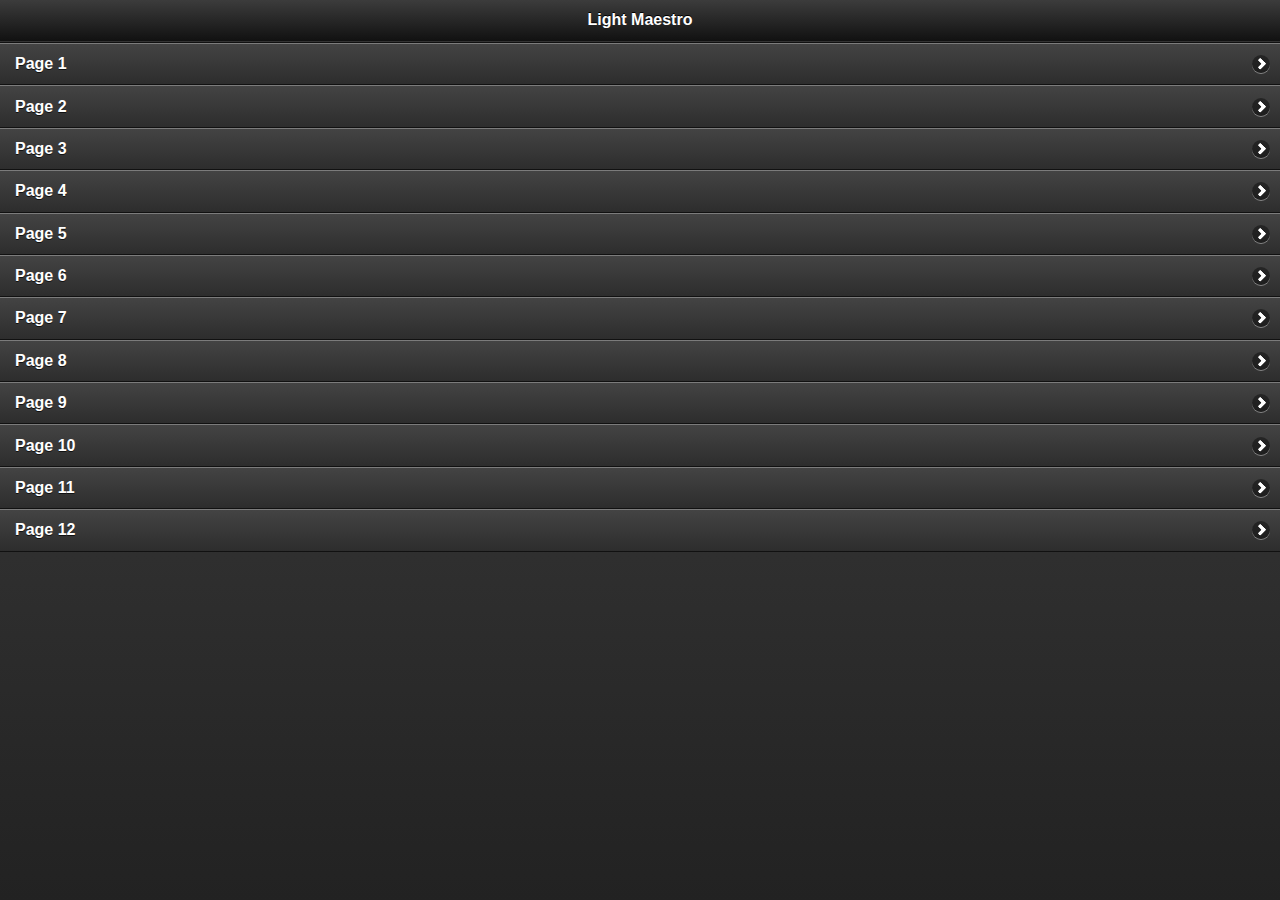
==== web/index.html @ 42a0d5b9 "Add AJAX logic to send commands to light board." ====
<!DOCTYPE html>

<html>

<head>
    <title>Light Maestro</title>
    <meta charset="UTF-8"/>
    <meta name="viewport" content="width=device-width, initial-scale=1.0, maximum-scale=1.0, user-scalable=0"/>
    <meta name="apple-mobile-web-app-capable" content="yes"/>
    <meta name="mobile-web-app-capable" content="yes"/>
    <link rel="shortcut icon" sizes="196x196" href="img/icon.png"/>
    <link rel="apple-touch-icon" sizes="196x196" href="img/icon.png"/>
    <link rel="icon" href="icon.ico" type="image/x-icon"/>
    <link rel="stylesheet" href="lib/jquery-mobile/jquery.mobile-1.3.2.min.css"/>
    <script src="lib/jquery/jquery-2.0.3.min.js"></script>
    <script src="lib/jquery-mobile/jquery.mobile-1.3.2.min.js"></script>
    <script src="js/scripts.js"></script>
</head>

<body>

<div data-role="page" data-theme="a" id="page-index">

    <div data-role="header" data-position="fixed"><h1></h1></div>

    <div data-role="content">
        <ul data-role="listview">
            <li><a href="page.html?id=1">Page 1</a></li>
            <li><a href="page.html?id=2">Page 2</a></li>
            <li><a href="page.html?id=3">Page 3</a></li>
            <li><a href="page.html?id=4">Page 4</a></li>
            <li><a href="page.html?id=5">Page 5</a></li>
            <li><a href="page.html?id=6">Page 6</a></li>
            <li><a href="page.html?id=7">Page 7</a></li>
            <li><a href="page.html?id=8">Page 8</a></li>
            <li><a href="page.html?id=9">Page 9</a></li>
            <li><a href="page.html?id=10">Page 10</a></li>
            <li><a href="page.html?id=11">Page 11</a></li>
            <li><a href="page.html?id=12">Page 12</a></li>
        </ul>
    </div>

</div>

</body>

</html>
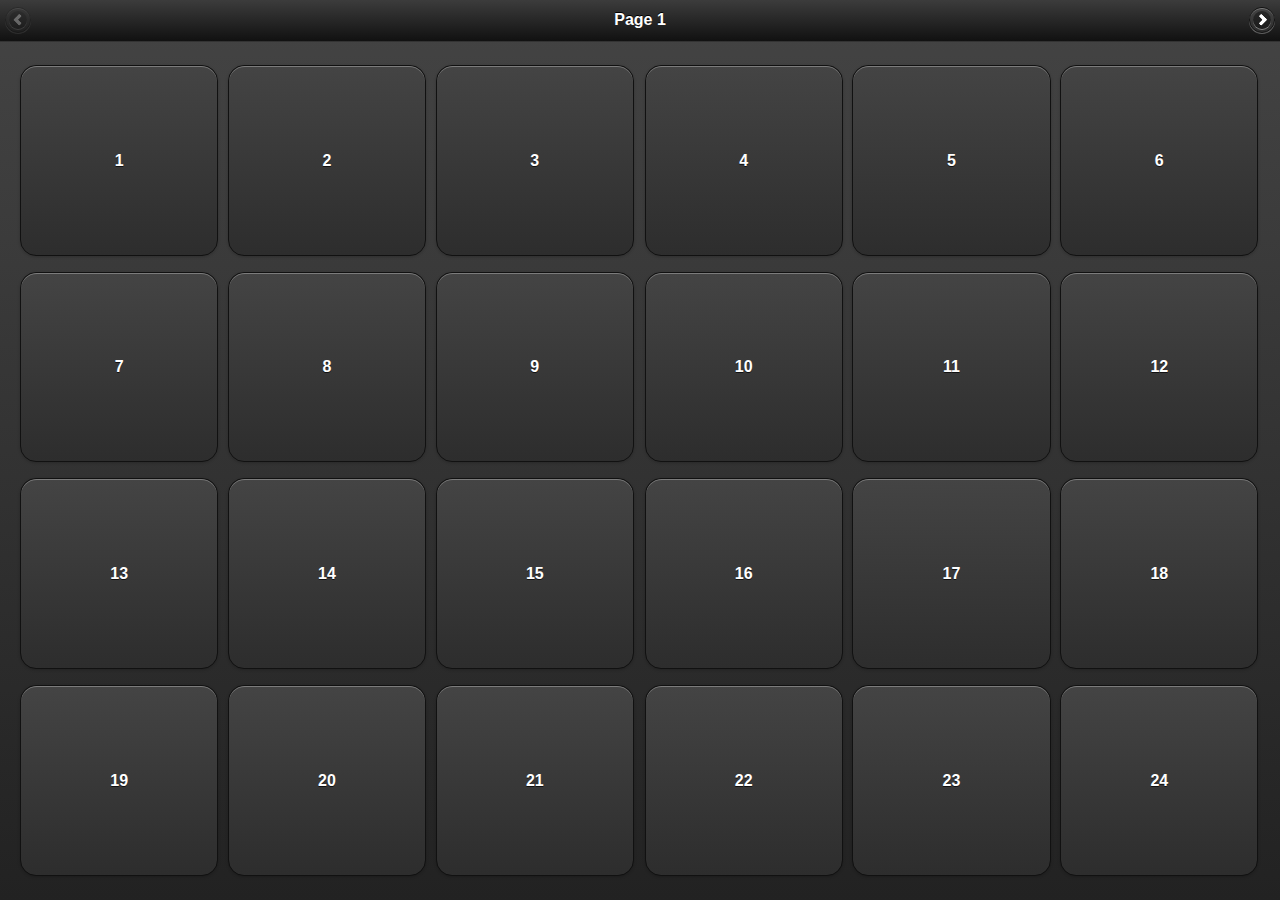
==== commit afc8533a: "Condensed GUI to a single page and improved button sizing." ====
--- a/web/index.html
+++ b/web/index.html
@@ -12,6 +12,7 @@
     <link rel="apple-touch-icon" sizes="196x196" href="img/icon.png"/>
     <link rel="icon" href="icon.ico" type="image/x-icon"/>
     <link rel="stylesheet" href="lib/jquery-mobile/jquery.mobile-1.3.2.min.css"/>
+    <link rel="stylesheet" href="css/styles.css"/>
     <script src="lib/jquery/jquery-2.0.3.min.js"></script>
     <script src="lib/jquery-mobile/jquery.mobile-1.3.2.min.js"></script>
     <script src="js/scripts.js"></script>
@@ -19,25 +20,75 @@
 
 <body>
 
-<div data-role="page" data-theme="a" id="page-index">
+<div data-role="page" data-theme="a">
 
-    <div data-role="header" data-position="fixed"><h1></h1></div>
+    <div data-role="header" data-position="fixed">
+        <button data-icon="arrow-l" data-iconpos="notext" class="page-changer"></button>
+        <h1></h1>
+        <button data-icon="arrow-r" data-iconpos="notext" class="page-changer"></button>
+    </div>
 
     <div data-role="content">
-        <ul data-role="listview">
-            <li><a href="page.html?id=1">Page 1</a></li>
-            <li><a href="page.html?id=2">Page 2</a></li>
-            <li><a href="page.html?id=3">Page 3</a></li>
-            <li><a href="page.html?id=4">Page 4</a></li>
-            <li><a href="page.html?id=5">Page 5</a></li>
-            <li><a href="page.html?id=6">Page 6</a></li>
-            <li><a href="page.html?id=7">Page 7</a></li>
-            <li><a href="page.html?id=8">Page 8</a></li>
-            <li><a href="page.html?id=9">Page 9</a></li>
-            <li><a href="page.html?id=10">Page 10</a></li>
-            <li><a href="page.html?id=11">Page 11</a></li>
-            <li><a href="page.html?id=12">Page 12</a></li>
-        </ul>
+
+       <div class="ui-grid-a">
+            <div class="ui-block-a">
+                <div class="ui-grid-b">
+                    <div class="ui-block-a"><button class="scene-selector">1</button></div>
+                    <div class="ui-block-b"><button class="scene-selector">2</button></div>
+                    <div class="ui-block-c"><button class="scene-selector">3</button></div>
+                </div>
+            </div>
+            <div class="ui-block-b">
+                <div class="ui-grid-b">
+                    <div class="ui-block-a"><button class="scene-selector">4</button></div>
+                    <div class="ui-block-b"><button class="scene-selector">5</button></div>
+                    <div class="ui-block-c"><button class="scene-selector">6</button></div>
+                </div>
+            </div>
+            <div class="ui-block-a">
+                <div class="ui-grid-b">
+                    <div class="ui-block-a"><button class="scene-selector">7</button></div>
+                    <div class="ui-block-b"><button class="scene-selector">8</button></div>
+                    <div class="ui-block-c"><button class="scene-selector">9</button></div>
+                </div>
+            </div>
+            <div class="ui-block-b">
+                <div class="ui-grid-b">
+                    <div class="ui-block-a"><button class="scene-selector">10</button></div>
+                    <div class="ui-block-b"><button class="scene-selector">11</button></div>
+                    <div class="ui-block-c"><button class="scene-selector">12</button></div>
+                </div>
+            </div>
+            <div class="ui-block-a">
+                <div class="ui-grid-b">
+                    <div class="ui-block-a"><button class="scene-selector">13</button></div>
+                    <div class="ui-block-b"><button class="scene-selector">14</button></div>
+                    <div class="ui-block-c"><button class="scene-selector">15</button></div>
+                </div>
+            </div>
+            <div class="ui-block-b">
+                <div class="ui-grid-b">
+                    <div class="ui-block-a"><button class="scene-selector">16</button></div>
+                    <div class="ui-block-b"><button class="scene-selector">17</button></div>
+                    <div class="ui-block-c"><button class="scene-selector">18</button></div>
+                </div>
+            </div>
+            <div class="ui-block-a">
+                <div class="ui-grid-b">
+                    <div class="ui-block-a"><button class="scene-selector">19</button></div>
+                    <div class="ui-block-b"><button class="scene-selector">20</button></div>
+                    <div class="ui-block-c"><button class="scene-selector">21</button></div>
+                </div>
+            </div>
+            <div class="ui-block-b">
+                <div class="ui-grid-b">
+                    <div class="ui-block-a"><button class="scene-selector">22</button></div>
+                    <div class="ui-block-b"><button class="scene-selector">23</button></div>
+                    <div class="ui-block-c"><button class="scene-selector">24</button></div>
+                </div>
+            </div>
+        </div>
+
     </div>
 
 </div>
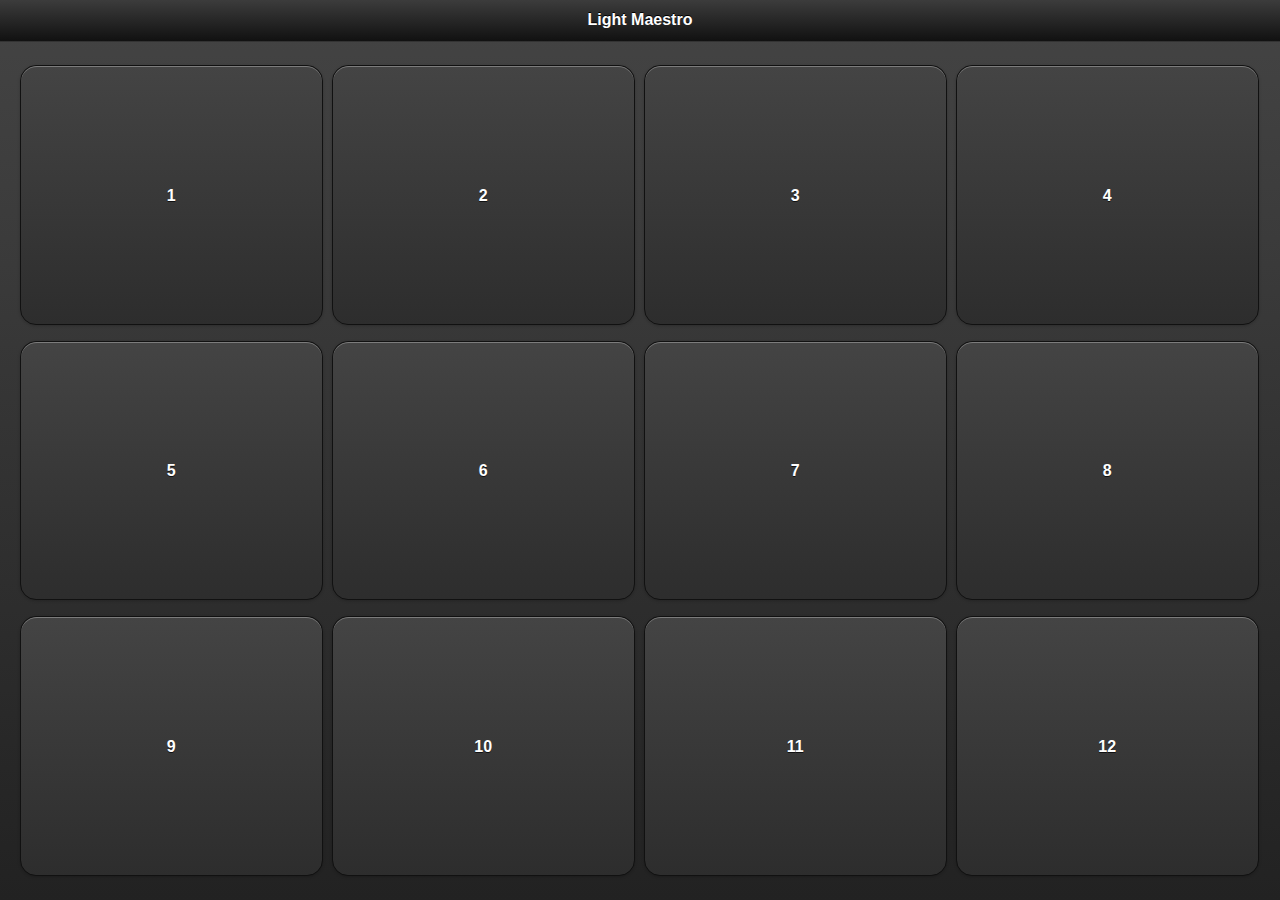
==== commit 305550fa: "Updated web GUI with only 12 scenes instead of 24." ====
--- a/web/index.html
+++ b/web/index.html
@@ -3,19 +3,23 @@
 <html>
 
 <head>
+
     <title>Light Maestro</title>
+
     <meta charset="UTF-8"/>
     <meta name="viewport" content="width=device-width, initial-scale=1.0, maximum-scale=1.0, user-scalable=0"/>
     <meta name="apple-mobile-web-app-capable" content="yes"/>
     <meta name="mobile-web-app-capable" content="yes"/>
+
     <link rel="shortcut icon" sizes="196x196" href="img/icon.png"/>
     <link rel="apple-touch-icon" sizes="196x196" href="img/icon.png"/>
     <link rel="icon" href="icon.ico" type="image/x-icon"/>
     <link rel="stylesheet" href="lib/jquery-mobile/jquery.mobile-1.3.2.min.css"/>
-    <link rel="stylesheet" href="css/styles.css"/>
+
     <script src="lib/jquery/jquery-2.0.3.min.js"></script>
     <script src="lib/jquery-mobile/jquery.mobile-1.3.2.min.js"></script>
     <script src="js/scripts.js"></script>
+
 </head>
 
 <body>
@@ -23,70 +27,28 @@
 <div data-role="page" data-theme="a">
 
     <div data-role="header" data-position="fixed">
-        <button data-icon="arrow-l" data-iconpos="notext" class="page-changer"></button>
-        <h1></h1>
-        <button data-icon="arrow-r" data-iconpos="notext" class="page-changer"></button>
+        <h1>Light Maestro</h1>
     </div>
 
     <div data-role="content">
 
-       <div class="ui-grid-a">
-            <div class="ui-block-a">
-                <div class="ui-grid-b">
-                    <div class="ui-block-a"><button class="scene-selector">1</button></div>
-                    <div class="ui-block-b"><button class="scene-selector">2</button></div>
-                    <div class="ui-block-c"><button class="scene-selector">3</button></div>
-                </div>
-            </div>
-            <div class="ui-block-b">
-                <div class="ui-grid-b">
-                    <div class="ui-block-a"><button class="scene-selector">4</button></div>
-                    <div class="ui-block-b"><button class="scene-selector">5</button></div>
-                    <div class="ui-block-c"><button class="scene-selector">6</button></div>
-                </div>
-            </div>
-            <div class="ui-block-a">
-                <div class="ui-grid-b">
-                    <div class="ui-block-a"><button class="scene-selector">7</button></div>
-                    <div class="ui-block-b"><button class="scene-selector">8</button></div>
-                    <div class="ui-block-c"><button class="scene-selector">9</button></div>
-                </div>
-            </div>
-            <div class="ui-block-b">
-                <div class="ui-grid-b">
-                    <div class="ui-block-a"><button class="scene-selector">10</button></div>
-                    <div class="ui-block-b"><button class="scene-selector">11</button></div>
-                    <div class="ui-block-c"><button class="scene-selector">12</button></div>
-                </div>
-            </div>
-            <div class="ui-block-a">
-                <div class="ui-grid-b">
-                    <div class="ui-block-a"><button class="scene-selector">13</button></div>
-                    <div class="ui-block-b"><button class="scene-selector">14</button></div>
-                    <div class="ui-block-c"><button class="scene-selector">15</button></div>
-                </div>
-            </div>
-            <div class="ui-block-b">
-                <div class="ui-grid-b">
-                    <div class="ui-block-a"><button class="scene-selector">16</button></div>
-                    <div class="ui-block-b"><button class="scene-selector">17</button></div>
-                    <div class="ui-block-c"><button class="scene-selector">18</button></div>
-                </div>
-            </div>
-            <div class="ui-block-a">
-                <div class="ui-grid-b">
-                    <div class="ui-block-a"><button class="scene-selector">19</button></div>
-                    <div class="ui-block-b"><button class="scene-selector">20</button></div>
-                    <div class="ui-block-c"><button class="scene-selector">21</button></div>
-                </div>
-            </div>
-            <div class="ui-block-b">
-                <div class="ui-grid-b">
-                    <div class="ui-block-a"><button class="scene-selector">22</button></div>
-                    <div class="ui-block-b"><button class="scene-selector">23</button></div>
-                    <div class="ui-block-c"><button class="scene-selector">24</button></div>
-                </div>
-            </div>
+        <div class="ui-grid-c">
+            <div class="ui-block-a"><button class="scene-selector">1</button></div>
+            <div class="ui-block-b"><button class="scene-selector">2</button></div>
+            <div class="ui-block-c"><button class="scene-selector">3</button></div>
+            <div class="ui-block-d"><button class="scene-selector">4</button></div>
+        </div>
+        <div class="ui-grid-c">
+            <div class="ui-block-a"><button class="scene-selector">5</button></div>
+            <div class="ui-block-b"><button class="scene-selector">6</button></div>
+            <div class="ui-block-c"><button class="scene-selector">7</button></div>
+            <div class="ui-block-d"><button class="scene-selector">8</button></div>
+        </div>
+        <div class="ui-grid-c">
+            <div class="ui-block-a"><button class="scene-selector">9</button></div>
+            <div class="ui-block-b"><button class="scene-selector">10</button></div>
+            <div class="ui-block-c"><button class="scene-selector">11</button></div>
+            <div class="ui-block-d"><button class="scene-selector">12</button></div>
         </div>
 
     </div>
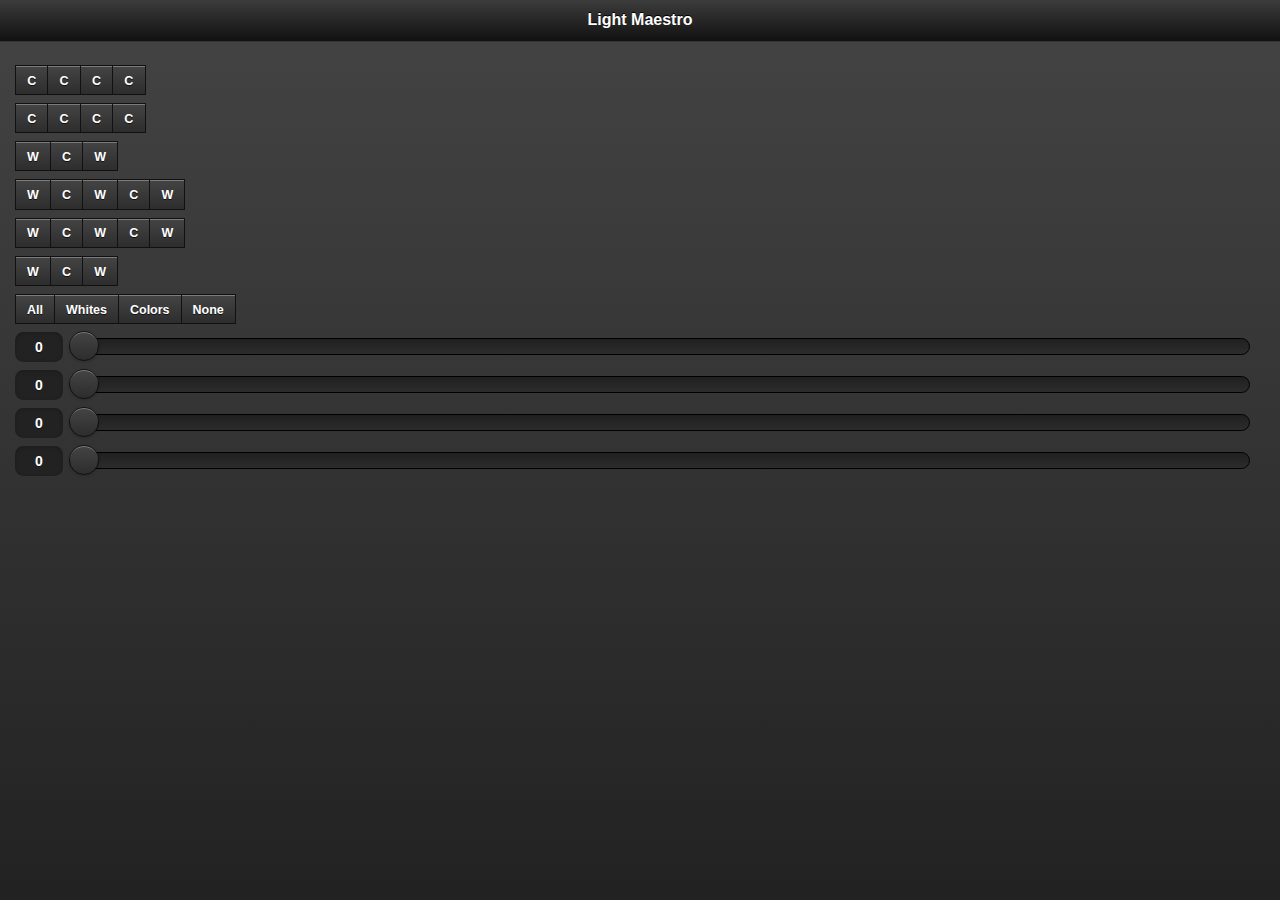
==== commit b20ea553: "New interface for individual light control." ====
--- a/web/index.html
+++ b/web/index.html
@@ -29,27 +29,62 @@
     <div data-role="header" data-position="fixed">
         <h1>Light Maestro</h1>
     </div>
+    
+    <div data-role="content">
+    
+        <fieldset data-role="controlgroup" data-type="horizontal" data-corners="false">
+            <input type="checkbox" id="fixture-17" class="fixture-color" data-mini="true"/><label for="fixture-17">C</label>
+            <input type="checkbox" id="fixture-18" class="fixture-color" data-mini="true"/><label for="fixture-18">C</label>
+            <input type="checkbox" id="fixture-19" class="fixture-color" data-mini="true"/><label for="fixture-19">C</label>
+            <input type="checkbox" id="fixture-20" class="fixture-color" data-mini="true"/><label for="fixture-20">C</label>
+        </fieldset>
 
-    <div data-role="content">
+        <fieldset data-role="controlgroup" data-type="horizontal" data-corners="false">
+            <input type="checkbox" id="fixture-21" class="fixture-color" data-mini="true"/><label for="fixture-21">C</label>
+            <input type="checkbox" id="fixture-22" class="fixture-color" data-mini="true"/><label for="fixture-22">C</label>
+            <input type="checkbox" id="fixture-23" class="fixture-color" data-mini="true"/><label for="fixture-23">C</label>
+            <input type="checkbox" id="fixture-24" class="fixture-color" data-mini="true"/><label for="fixture-24">C</label>
+        </fieldset>
 
-        <div class="ui-grid-c">
-            <div class="ui-block-a"><button class="scene-selector">1</button></div>
-            <div class="ui-block-b"><button class="scene-selector">2</button></div>
-            <div class="ui-block-c"><button class="scene-selector">3</button></div>
-            <div class="ui-block-d"><button class="scene-selector">4</button></div>
-        </div>
-        <div class="ui-grid-c">
-            <div class="ui-block-a"><button class="scene-selector">5</button></div>
-            <div class="ui-block-b"><button class="scene-selector">6</button></div>
-            <div class="ui-block-c"><button class="scene-selector">7</button></div>
-            <div class="ui-block-d"><button class="scene-selector">8</button></div>
-        </div>
-        <div class="ui-grid-c">
-            <div class="ui-block-a"><button class="scene-selector">9</button></div>
-            <div class="ui-block-b"><button class="scene-selector">10</button></div>
-            <div class="ui-block-c"><button class="scene-selector">11</button></div>
-            <div class="ui-block-d"><button class="scene-selector">12</button></div>
-        </div>
+        <fieldset data-role="controlgroup" data-type="horizontal" data-corners="false">
+            <input type="checkbox" id="fixture-1" class="fixture-white" data-mini="true"/><label for="fixture-1">W</label>
+            <input type="checkbox" id="fixture-2" class="fixture-color" data-mini="true"/><label for="fixture-2">C</label>
+            <input type="checkbox" id="fixture-3" class="fixture-white" data-mini="true"/><label for="fixture-3">W</label>
+        </fieldset>
+        
+        <fieldset data-role="controlgroup" data-type="horizontal" data-corners="false">
+            <input type="checkbox" id="fixture-4" class="fixture-white" data-mini="true"/><label for="fixture-4">W</label>
+            <input type="checkbox" id="fixture-5" class="fixture-color" data-mini="true"/><label for="fixture-5">C</label>
+            <input type="checkbox" id="fixture-6" class="fixture-white" data-mini="true"/><label for="fixture-6">W</label>
+            <input type="checkbox" id="fixture-7" class="fixture-color" data-mini="true"/><label for="fixture-7">C</label>
+            <input type="checkbox" id="fixture-8" class="fixture-white" data-mini="true"/><label for="fixture-8">W</label>
+        </fieldset>
+
+        <fieldset data-role="controlgroup" data-type="horizontal" data-corners="false">
+            <input type="checkbox" id="fixture-9" class="fixture-white" data-mini="true"/><label for="fixture-9">W</label>
+            <input type="checkbox" id="fixture-10" class="fixture-color" data-mini="true"/><label for="fixture-10">C</label>
+            <input type="checkbox" id="fixture-11" class="fixture-white" data-mini="true"/><label for="fixture-11">W</label>
+            <input type="checkbox" id="fixture-12" class="fixture-color" data-mini="true"/><label for="fixture-12">C</label>
+            <input type="checkbox" id="fixture-13" class="fixture-white" data-mini="true"/><label for="fixture-13">W</label>
+        </fieldset>
+
+        <fieldset data-role="controlgroup" data-type="horizontal" data-corners="false">
+            <input type="checkbox" id="fixture-15" class="fixture-white" data-mini="true"/><label for="fixture-15">W</label>
+            <input type="checkbox" id="fixture-14" class="fixture-color" data-mini="true"/><label for="fixture-14">C</label>
+            <input type="checkbox" id="fixture-16" class="fixture-white" data-mini="true"/><label for="fixture-16">W</label>
+        </fieldset>
+        
+        <fieldset data-role="controlgroup" data-type="horizontal" data-corners="false">
+            <button id="select-all" data-mini="true">All</button>
+            <button id="select-white" data-mini="true">Whites</button>
+            <button id="select-colors" data-mini="true">Colors</button>
+            <button id="select-none" data-mini="true">None</button>
+        </fieldset>
+        
+        <input type="range" id="value-alpha" value="0" min="0" max="100" step="0.1" data-highlight="true"/>
+        <input type="range" id="value-red" value="0" min="0" max="100" step="0.1" data-highlight="true"/>
+        <input type="range" id="value-green" value="0" min="0" max="100" step="0.1" data-highlight="true"/>
+        <input type="range" id="value-blue" value="0" min="0" max="100" step="0.1" data-highlight="true"/>
 
     </div>
 
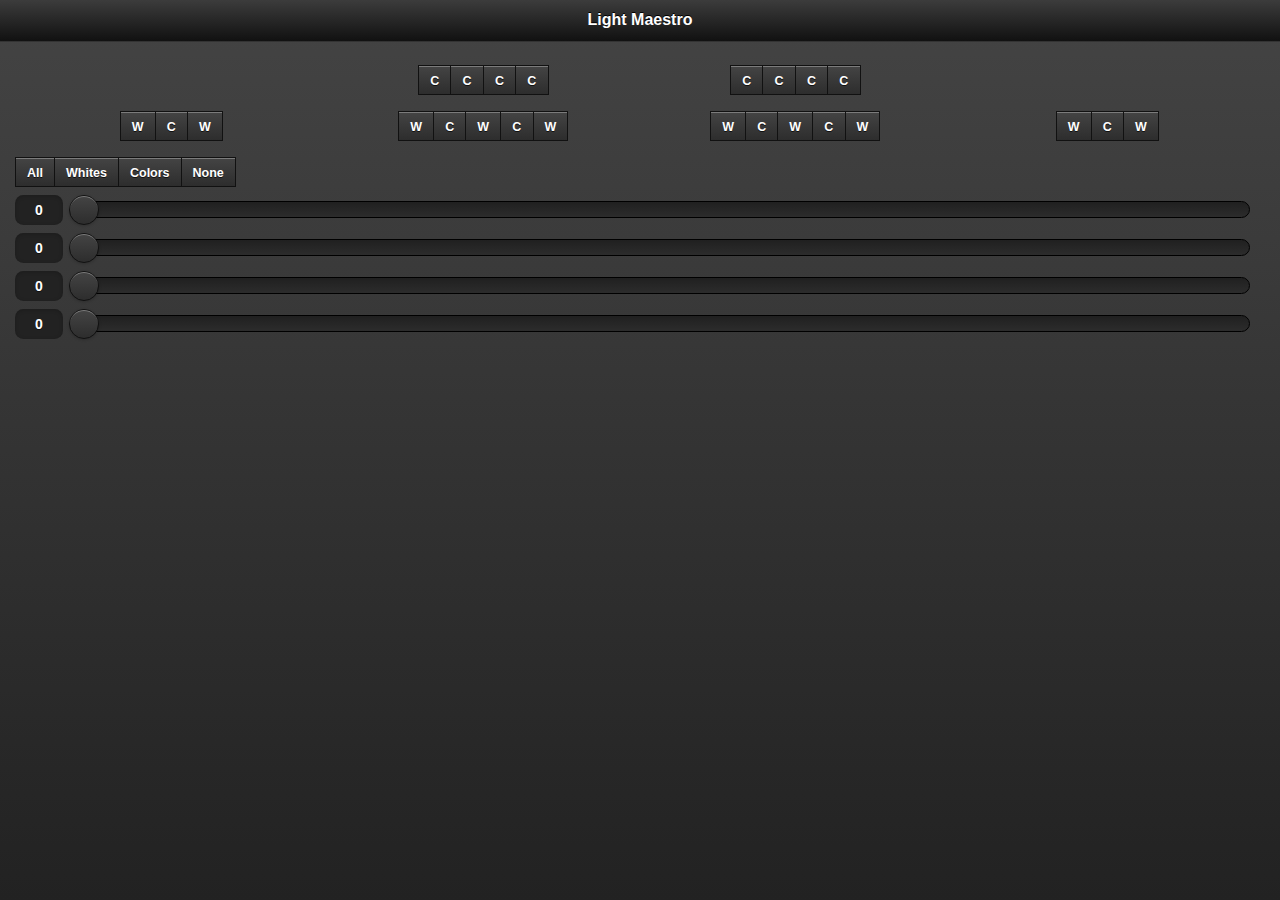
==== commit 0b2e1840: "Arrange fixtures to match physical layout." ====
--- a/web/index.html
+++ b/web/index.html
@@ -29,50 +29,62 @@
     <div data-role="header" data-position="fixed">
         <h1>Light Maestro</h1>
     </div>
-    
+
     <div data-role="content">
-    
-        <fieldset data-role="controlgroup" data-type="horizontal" data-corners="false">
-            <input type="checkbox" id="fixture-17" class="fixture-color" data-mini="true"/><label for="fixture-17">C</label>
-            <input type="checkbox" id="fixture-18" class="fixture-color" data-mini="true"/><label for="fixture-18">C</label>
-            <input type="checkbox" id="fixture-19" class="fixture-color" data-mini="true"/><label for="fixture-19">C</label>
-            <input type="checkbox" id="fixture-20" class="fixture-color" data-mini="true"/><label for="fixture-20">C</label>
-        </fieldset>
 
-        <fieldset data-role="controlgroup" data-type="horizontal" data-corners="false">
-            <input type="checkbox" id="fixture-21" class="fixture-color" data-mini="true"/><label for="fixture-21">C</label>
-            <input type="checkbox" id="fixture-22" class="fixture-color" data-mini="true"/><label for="fixture-22">C</label>
-            <input type="checkbox" id="fixture-23" class="fixture-color" data-mini="true"/><label for="fixture-23">C</label>
-            <input type="checkbox" id="fixture-24" class="fixture-color" data-mini="true"/><label for="fixture-24">C</label>
-        </fieldset>
+        <div class="ui-grid-c">
 
-        <fieldset data-role="controlgroup" data-type="horizontal" data-corners="false">
-            <input type="checkbox" id="fixture-1" class="fixture-white" data-mini="true"/><label for="fixture-1">W</label>
-            <input type="checkbox" id="fixture-2" class="fixture-color" data-mini="true"/><label for="fixture-2">C</label>
-            <input type="checkbox" id="fixture-3" class="fixture-white" data-mini="true"/><label for="fixture-3">W</label>
-        </fieldset>
+            <div class="ui-block-a"></div>
+
+            <div class="ui-block-b" style="text-align:center;"><fieldset data-role="controlgroup" data-type="horizontal" data-corners="false">
+                <input type="checkbox" id="fixture-17" class="fixture-color" data-mini="true"/><label for="fixture-17">C</label>
+                <input type="checkbox" id="fixture-18" class="fixture-color" data-mini="true"/><label for="fixture-18">C</label>
+                <input type="checkbox" id="fixture-19" class="fixture-color" data-mini="true"/><label for="fixture-19">C</label>
+                <input type="checkbox" id="fixture-20" class="fixture-color" data-mini="true"/><label for="fixture-20">C</label>
+            </fieldset></div>
+
+            <div class="ui-block-c" style="text-align:center;"><fieldset data-role="controlgroup" data-type="horizontal" data-corners="false">
+                <input type="checkbox" id="fixture-21" class="fixture-color" data-mini="true"/><label for="fixture-21">C</label>
+                <input type="checkbox" id="fixture-22" class="fixture-color" data-mini="true"/><label for="fixture-22">C</label>
+                <input type="checkbox" id="fixture-23" class="fixture-color" data-mini="true"/><label for="fixture-23">C</label>
+                <input type="checkbox" id="fixture-24" class="fixture-color" data-mini="true"/><label for="fixture-24">C</label>
+            </fieldset></div>
+
+            <div class="ui-block-d"></div>
+
+        </div>
+
+        <div class="ui-grid-c">
+
+            <div class="ui-block-a" style="text-align:center;"><fieldset data-role="controlgroup" data-type="horizontal" data-corners="false">
+                <input type="checkbox" id="fixture-1" class="fixture-white" data-mini="true"/><label for="fixture-1">W</label>
+                <input type="checkbox" id="fixture-2" class="fixture-color" data-mini="true"/><label for="fixture-2">C</label>
+                <input type="checkbox" id="fixture-3" class="fixture-white" data-mini="true"/><label for="fixture-3">W</label>
+            </fieldset></div>
+
+            <div class="ui-block-b" style="text-align:center;"><fieldset data-role="controlgroup" data-type="horizontal" data-corners="false">
+                <input type="checkbox" id="fixture-4" class="fixture-white" data-mini="true"/><label for="fixture-4">W</label>
+                <input type="checkbox" id="fixture-5" class="fixture-color" data-mini="true"/><label for="fixture-5">C</label>
+                <input type="checkbox" id="fixture-6" class="fixture-white" data-mini="true"/><label for="fixture-6">W</label>
+                <input type="checkbox" id="fixture-7" class="fixture-color" data-mini="true"/><label for="fixture-7">C</label>
+                <input type="checkbox" id="fixture-8" class="fixture-white" data-mini="true"/><label for="fixture-8">W</label>
+            </fieldset></div>
+
+            <div class="ui-block-c" style="text-align:center;"><fieldset data-role="controlgroup" data-type="horizontal" data-corners="false">
+                <input type="checkbox" id="fixture-9" class="fixture-white" data-mini="true"/><label for="fixture-9">W</label>
+                <input type="checkbox" id="fixture-10" class="fixture-color" data-mini="true"/><label for="fixture-10">C</label>
+                <input type="checkbox" id="fixture-11" class="fixture-white" data-mini="true"/><label for="fixture-11">W</label>
+                <input type="checkbox" id="fixture-12" class="fixture-color" data-mini="true"/><label for="fixture-12">C</label>
+                <input type="checkbox" id="fixture-13" class="fixture-white" data-mini="true"/><label for="fixture-13">W</label>
+            </fieldset></div>
+
+            <div class="ui-block-d" style="text-align:center;"><fieldset data-role="controlgroup" data-type="horizontal" data-corners="false">
+                <input type="checkbox" id="fixture-15" class="fixture-white" data-mini="true"/><label for="fixture-15">W</label>
+                <input type="checkbox" id="fixture-14" class="fixture-color" data-mini="true"/><label for="fixture-14">C</label>
+                <input type="checkbox" id="fixture-16" class="fixture-white" data-mini="true"/><label for="fixture-16">W</label>
+            </fieldset></div>
         
-        <fieldset data-role="controlgroup" data-type="horizontal" data-corners="false">
-            <input type="checkbox" id="fixture-4" class="fixture-white" data-mini="true"/><label for="fixture-4">W</label>
-            <input type="checkbox" id="fixture-5" class="fixture-color" data-mini="true"/><label for="fixture-5">C</label>
-            <input type="checkbox" id="fixture-6" class="fixture-white" data-mini="true"/><label for="fixture-6">W</label>
-            <input type="checkbox" id="fixture-7" class="fixture-color" data-mini="true"/><label for="fixture-7">C</label>
-            <input type="checkbox" id="fixture-8" class="fixture-white" data-mini="true"/><label for="fixture-8">W</label>
-        </fieldset>
-
-        <fieldset data-role="controlgroup" data-type="horizontal" data-corners="false">
-            <input type="checkbox" id="fixture-9" class="fixture-white" data-mini="true"/><label for="fixture-9">W</label>
-            <input type="checkbox" id="fixture-10" class="fixture-color" data-mini="true"/><label for="fixture-10">C</label>
-            <input type="checkbox" id="fixture-11" class="fixture-white" data-mini="true"/><label for="fixture-11">W</label>
-            <input type="checkbox" id="fixture-12" class="fixture-color" data-mini="true"/><label for="fixture-12">C</label>
-            <input type="checkbox" id="fixture-13" class="fixture-white" data-mini="true"/><label for="fixture-13">W</label>
-        </fieldset>
-
-        <fieldset data-role="controlgroup" data-type="horizontal" data-corners="false">
-            <input type="checkbox" id="fixture-15" class="fixture-white" data-mini="true"/><label for="fixture-15">W</label>
-            <input type="checkbox" id="fixture-14" class="fixture-color" data-mini="true"/><label for="fixture-14">C</label>
-            <input type="checkbox" id="fixture-16" class="fixture-white" data-mini="true"/><label for="fixture-16">W</label>
-        </fieldset>
+        </div>
         
         <fieldset data-role="controlgroup" data-type="horizontal" data-corners="false">
             <button id="select-all" data-mini="true">All</button>
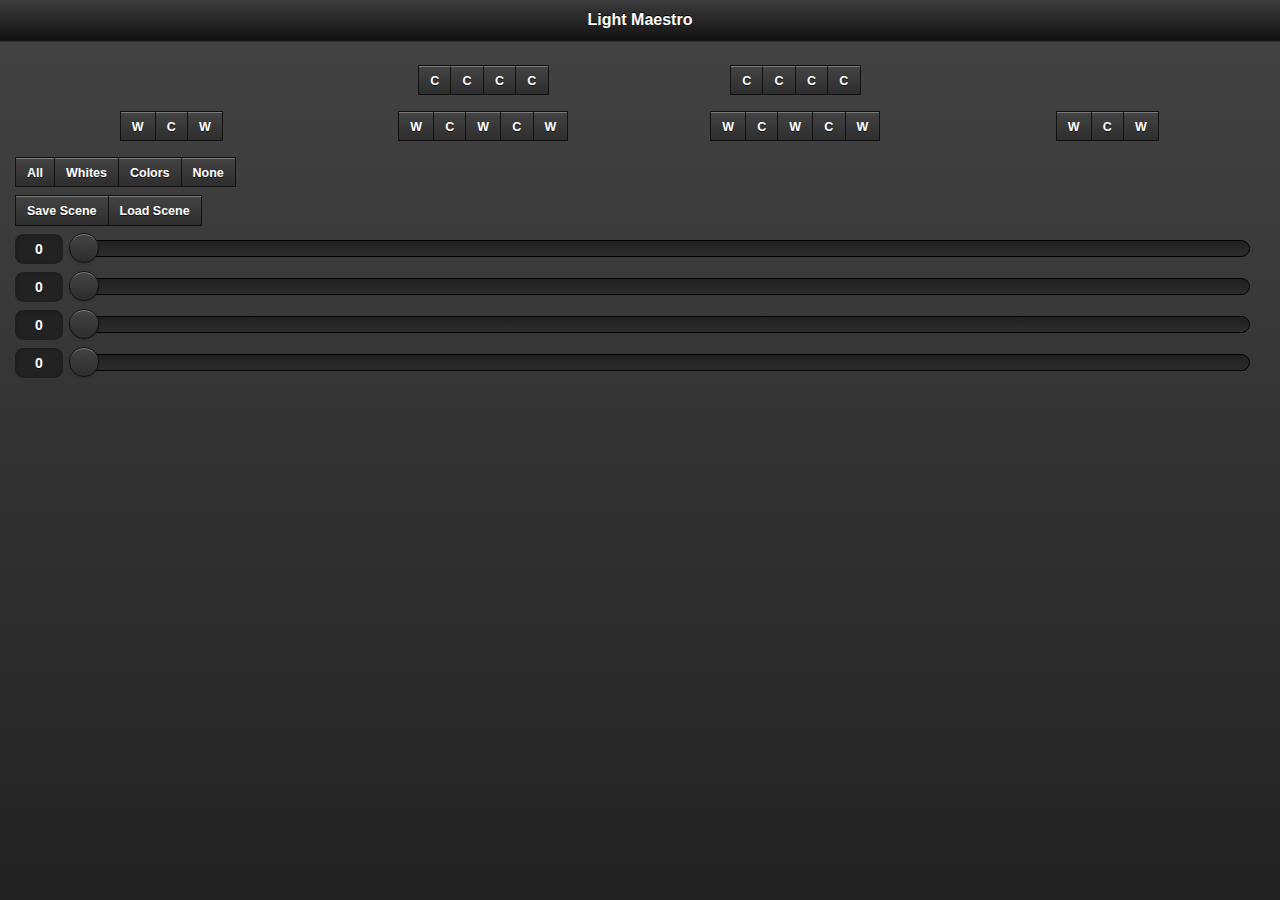
==== commit 769851c0: "Move styles to CSS file." ====
--- a/web/index.html
+++ b/web/index.html
@@ -20,6 +20,8 @@
     <script src="lib/jquery-mobile/jquery.mobile-1.3.2.min.js"></script>
     <script src="js/scripts.js"></script>
 
+    <link rel="stylesheet" href="css/styles.css">
+
 </head>
 
 <body>
@@ -36,14 +38,14 @@
 
             <div class="ui-block-a"></div>
 
-            <div class="ui-block-b" style="text-align:center;"><fieldset data-role="controlgroup" data-type="horizontal" data-corners="false">
+            <div class="ui-block-b"><fieldset data-role="controlgroup" data-type="horizontal" data-corners="false">
                 <input type="checkbox" id="fixture-17" class="fixture-color" data-mini="true"/><label for="fixture-17">C</label>
                 <input type="checkbox" id="fixture-18" class="fixture-color" data-mini="true"/><label for="fixture-18">C</label>
                 <input type="checkbox" id="fixture-19" class="fixture-color" data-mini="true"/><label for="fixture-19">C</label>
                 <input type="checkbox" id="fixture-20" class="fixture-color" data-mini="true"/><label for="fixture-20">C</label>
             </fieldset></div>
 
-            <div class="ui-block-c" style="text-align:center;"><fieldset data-role="controlgroup" data-type="horizontal" data-corners="false">
+            <div class="ui-block-c"><fieldset data-role="controlgroup" data-type="horizontal" data-corners="false">
                 <input type="checkbox" id="fixture-21" class="fixture-color" data-mini="true"/><label for="fixture-21">C</label>
                 <input type="checkbox" id="fixture-22" class="fixture-color" data-mini="true"/><label for="fixture-22">C</label>
                 <input type="checkbox" id="fixture-23" class="fixture-color" data-mini="true"/><label for="fixture-23">C</label>
@@ -56,13 +58,13 @@
 
         <div class="ui-grid-c">
 
-            <div class="ui-block-a" style="text-align:center;"><fieldset data-role="controlgroup" data-type="horizontal" data-corners="false">
+            <div class="ui-block-a"><fieldset data-role="controlgroup" data-type="horizontal" data-corners="false">
                 <input type="checkbox" id="fixture-1" class="fixture-white" data-mini="true"/><label for="fixture-1">W</label>
                 <input type="checkbox" id="fixture-2" class="fixture-color" data-mini="true"/><label for="fixture-2">C</label>
                 <input type="checkbox" id="fixture-3" class="fixture-white" data-mini="true"/><label for="fixture-3">W</label>
             </fieldset></div>
 
-            <div class="ui-block-b" style="text-align:center;"><fieldset data-role="controlgroup" data-type="horizontal" data-corners="false">
+            <div class="ui-block-b"><fieldset data-role="controlgroup" data-type="horizontal" data-corners="false">
                 <input type="checkbox" id="fixture-4" class="fixture-white" data-mini="true"/><label for="fixture-4">W</label>
                 <input type="checkbox" id="fixture-5" class="fixture-color" data-mini="true"/><label for="fixture-5">C</label>
                 <input type="checkbox" id="fixture-6" class="fixture-white" data-mini="true"/><label for="fixture-6">W</label>
@@ -70,7 +72,7 @@
                 <input type="checkbox" id="fixture-8" class="fixture-white" data-mini="true"/><label for="fixture-8">W</label>
             </fieldset></div>
 
-            <div class="ui-block-c" style="text-align:center;"><fieldset data-role="controlgroup" data-type="horizontal" data-corners="false">
+            <div class="ui-block-c"><fieldset data-role="controlgroup" data-type="horizontal" data-corners="false">
                 <input type="checkbox" id="fixture-9" class="fixture-white" data-mini="true"/><label for="fixture-9">W</label>
                 <input type="checkbox" id="fixture-10" class="fixture-color" data-mini="true"/><label for="fixture-10">C</label>
                 <input type="checkbox" id="fixture-11" class="fixture-white" data-mini="true"/><label for="fixture-11">W</label>
@@ -78,25 +80,30 @@
                 <input type="checkbox" id="fixture-13" class="fixture-white" data-mini="true"/><label for="fixture-13">W</label>
             </fieldset></div>
 
-            <div class="ui-block-d" style="text-align:center;"><fieldset data-role="controlgroup" data-type="horizontal" data-corners="false">
+            <div class="ui-block-d"><fieldset data-role="controlgroup" data-type="horizontal" data-corners="false">
                 <input type="checkbox" id="fixture-15" class="fixture-white" data-mini="true"/><label for="fixture-15">W</label>
                 <input type="checkbox" id="fixture-14" class="fixture-color" data-mini="true"/><label for="fixture-14">C</label>
                 <input type="checkbox" id="fixture-16" class="fixture-white" data-mini="true"/><label for="fixture-16">W</label>
             </fieldset></div>
-        
+
         </div>
-        
+
         <fieldset data-role="controlgroup" data-type="horizontal" data-corners="false">
             <button id="select-all" data-mini="true">All</button>
             <button id="select-white" data-mini="true">Whites</button>
             <button id="select-colors" data-mini="true">Colors</button>
             <button id="select-none" data-mini="true">None</button>
         </fieldset>
-        
-        <input type="range" id="value-alpha" value="0" min="0" max="100" step="0.1" data-highlight="true"/>
-        <input type="range" id="value-red" value="0" min="0" max="100" step="0.1" data-highlight="true"/>
-        <input type="range" id="value-green" value="0" min="0" max="100" step="0.1" data-highlight="true"/>
-        <input type="range" id="value-blue" value="0" min="0" max="100" step="0.1" data-highlight="true"/>
+
+        <fieldset data-role="controlgroup" data-type="horizontal" data-corners="false">
+            <button id="scene-save" data-mini="true">Save Scene</button>
+            <button id="scene-load" data-mini="true">Load Scene</button>
+        </fieldset>
+
+        <input type="range" id="value-alpha" value="0" min="0" max="100" data-highlight="true"/>
+        <input type="range" id="value-red" value="0" min="0" max="100" data-highlight="true"/>
+        <input type="range" id="value-green" value="0" min="0" max="100" data-highlight="true"/>
+        <input type="range" id="value-blue" value="0" min="0" max="100" data-highlight="true"/>
 
     </div>
 
--- a/web/css/styles.css
+++ b/web/css/styles.css
@@ -0,0 +1,6 @@
+/* @copyright: 2013 Single D Software - All Rights Reserved
+   @summary: Cascading style sheet for the Light Maestro GUI */
+
+div.ui-block-a, div.ui-block-b, div.ui-block-c, div.ui-block-d {
+    text-align: center;
+}
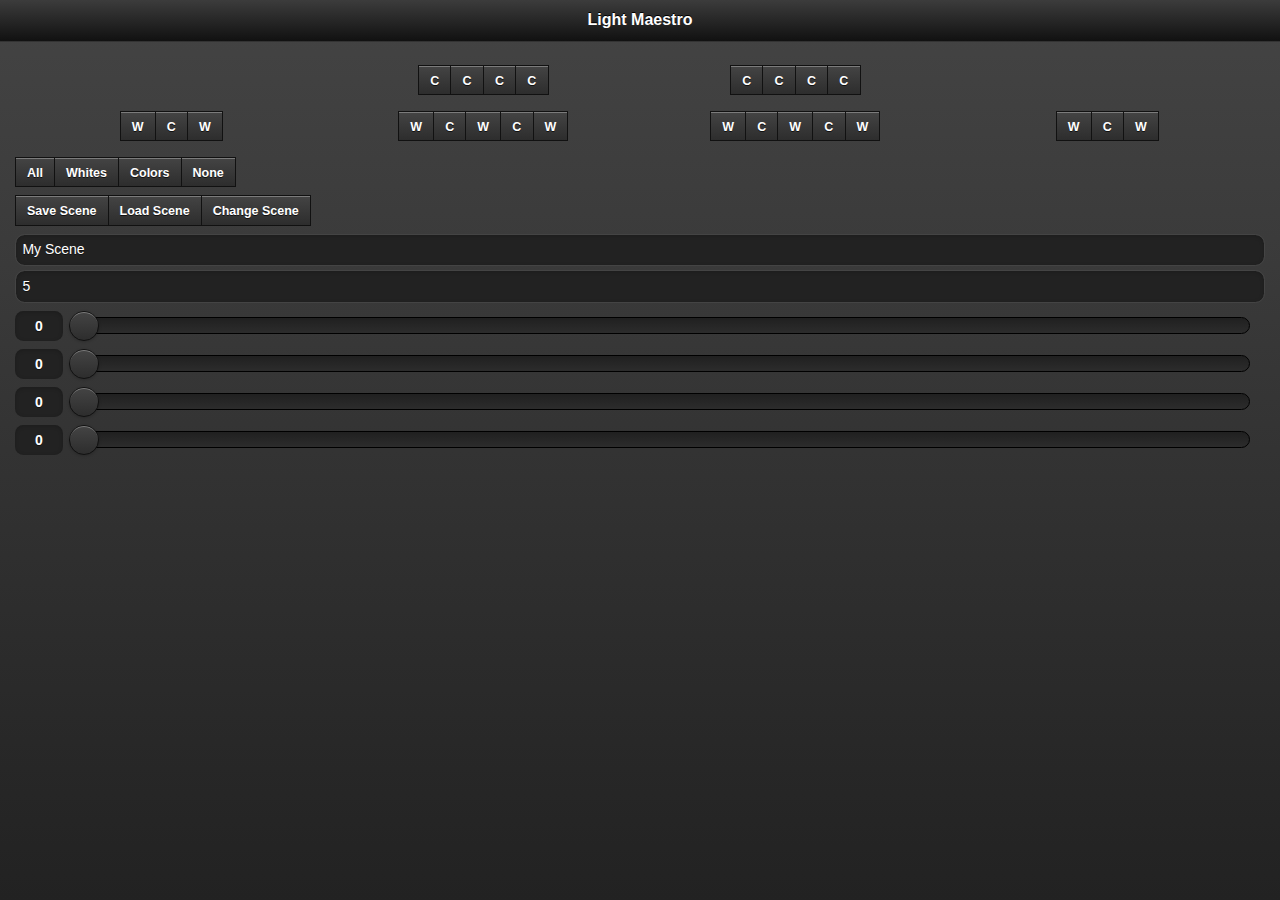
==== commit 9f31f153: "Beginnings of scene load/save." ====
--- a/web/index.html
+++ b/web/index.html
@@ -33,6 +33,8 @@
     </div>
 
     <div data-role="content">
+
+        <div class="fixture-layout">
 
         <div class="ui-grid-c">
 
@@ -88,22 +90,29 @@
 
         </div>
 
-        <fieldset data-role="controlgroup" data-type="horizontal" data-corners="false">
+        </div>
+
+        <fieldset data-role="controlgroup" data-type="horizontal" data-corners="false" class="fixture-selectors">
             <button id="select-all" data-mini="true">All</button>
             <button id="select-white" data-mini="true">Whites</button>
             <button id="select-colors" data-mini="true">Colors</button>
             <button id="select-none" data-mini="true">None</button>
         </fieldset>
 
-        <fieldset data-role="controlgroup" data-type="horizontal" data-corners="false">
-            <button id="scene-save" data-mini="true">Save Scene</button>
+        <fieldset data-role="controlgroup" data-type="horizontal" data-corners="false" class="scene-controls"> <!-- TODO error reporting -->
+            <button id="scene-save" data-mini="true">Save Scene</button> <!-- TODO overwrite confirmation -->
             <button id="scene-load" data-mini="true">Load Scene</button>
+            <button id="scene-change" data-mini="true">Change Scene</button>
         </fieldset>
+        <input type="text" id="scene-name" value="My Scene" data-mini="true"/>  <!-- TODO provide dropdown of existing scenes -->
+        <input type="number" id="scene-fade" value="5" data-mini="true"/>
 
-        <input type="range" id="value-alpha" value="0" min="0" max="100" data-highlight="true"/>
-        <input type="range" id="value-red" value="0" min="0" max="100" data-highlight="true"/>
-        <input type="range" id="value-green" value="0" min="0" max="100" data-highlight="true"/>
-        <input type="range" id="value-blue" value="0" min="0" max="100" data-highlight="true"/>
+        <div class="value-sliders">
+            <input type="range" id="value-alpha" value="0" min="0" max="100" data-highlight="true"/>
+            <input type="range" id="value-red" value="0" min="0" max="100" data-highlight="true"/>
+            <input type="range" id="value-green" value="0" min="0" max="100" data-highlight="true"/>
+            <input type="range" id="value-blue" value="0" min="0" max="100" data-highlight="true"/>
+        </div>
 
     </div>
 
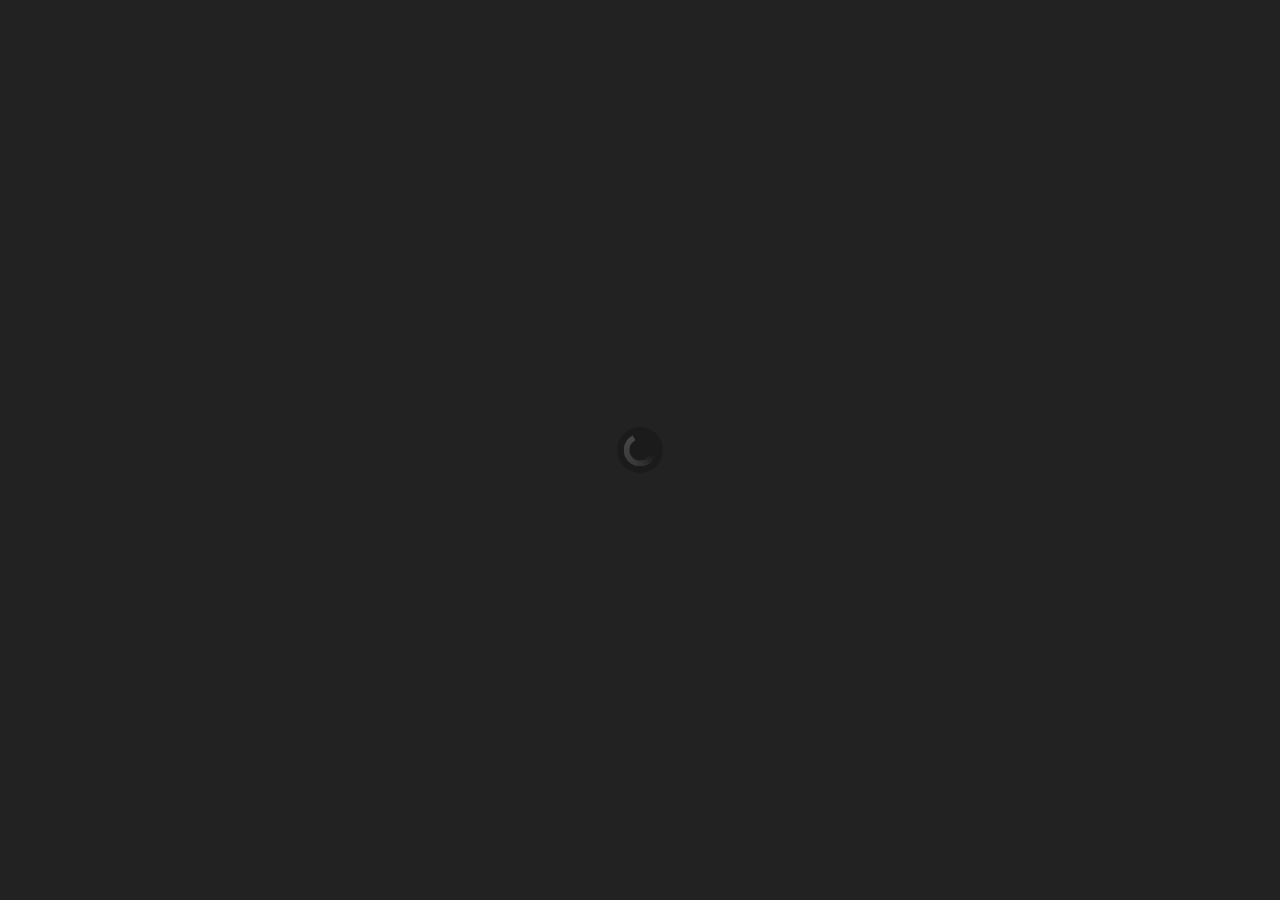
==== commit a8941f5a: "Revert to jQuery 1.11.0 to fix compatibility problem with jQuery mobile." ====
--- a/web/index.html
+++ b/web/index.html
@@ -16,7 +16,7 @@
     <link rel="icon" href="icon.ico" type="image/x-icon"/>
     <link rel="stylesheet" href="lib/jquery-mobile/jquery.mobile-1.3.2.min.css"/>
 
-    <script src="lib/jquery/jquery-2.0.3.min.js"></script>
+    <script src="lib/jquery/jquery-1.11.0.min.js"></script>
     <script src="lib/jquery-mobile/jquery.mobile-1.3.2.min.js"></script>
     <script src="js/scripts.js"></script>
 
